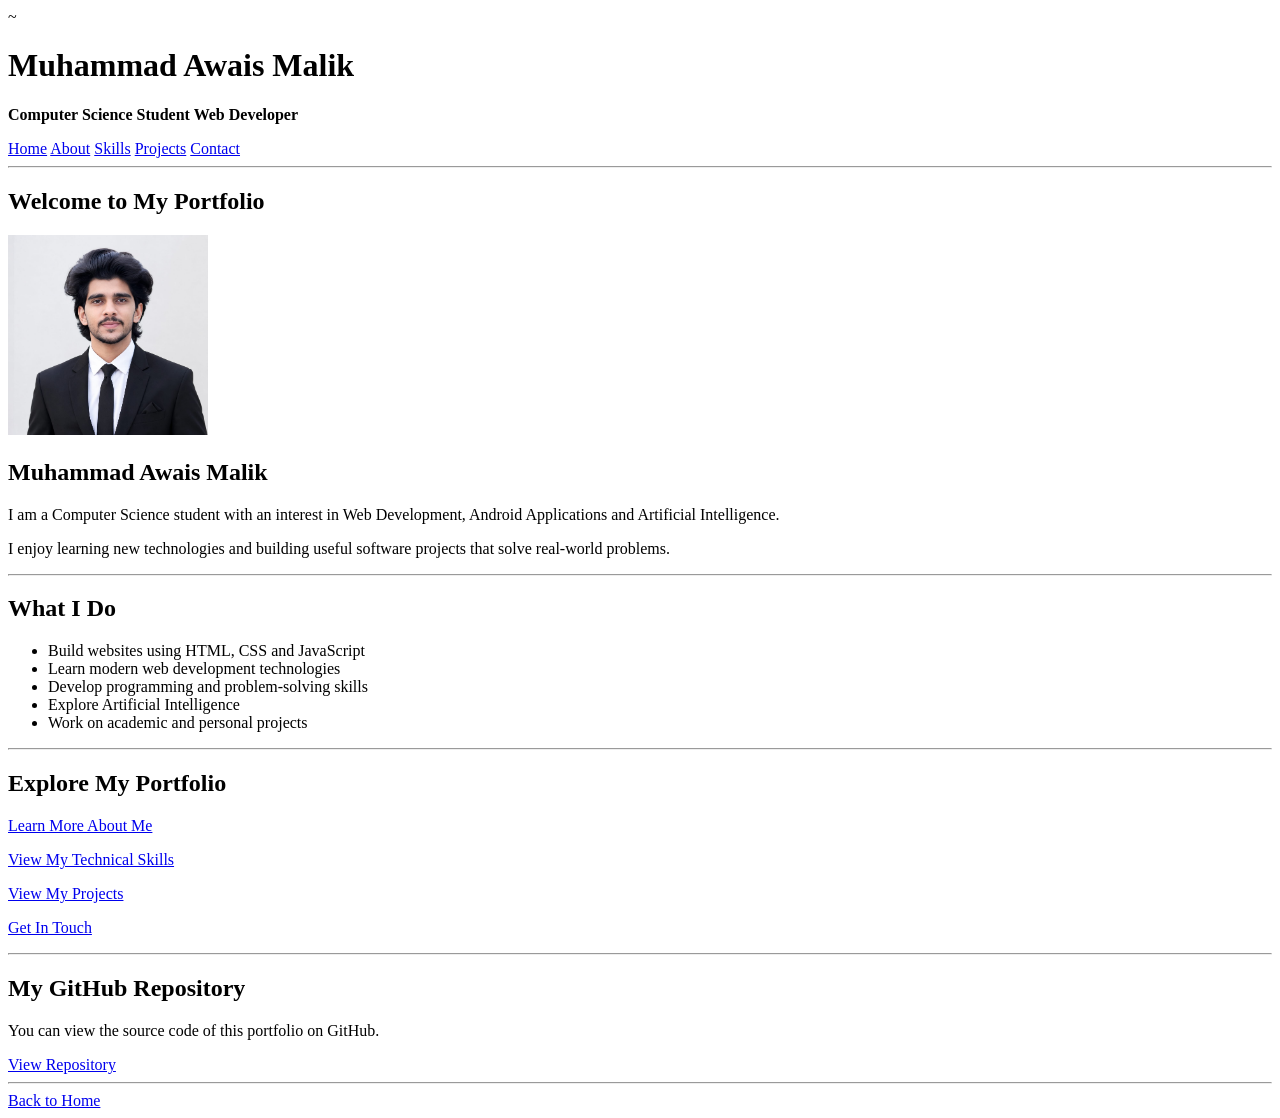
==== index.html @ 21b09820 "Add HTML portfolio" ====
<!DOCTYPE html>

<html lang="en">

<head>
    <meta charset="UTF-8">
    <meta name="viewport" content="width=device-width, initial-scale=1.0">


<title>Muhammad Awais Malik  Portfolio</title>


</head>

<body>



<header>~

    <h1>Muhammad Awais Malik</h1>

    <p><strong>Computer Science Student  Web Developer</strong></p>

    
    <nav>
        <a href="index.html">Home</a> 
        <a href="about.html">About</a> 
        <a href="skills.html">Skills</a> 
        <a href="projects.html">Projects</a> 
        <a href="contact.html">Contact</a>
    </nav>

</header>

<hr>


<main>

    

        <h2>Welcome to My Portfolio</h2>

        
        <img src="awaispic.jpeg" alt="awais pic" width="200" height="200">

        <h2>Muhammad Awais Malik</h2>

        <p>
            I am a Computer Science student with an interest in
            Web Development, Android Applications and Artificial Intelligence.
        </p>

        <p>
            I enjoy learning new technologies and building useful
            software projects that solve real-world problems.
        </p>

    

    <hr>

    
    

        <h2>What I Do</h2>

        <ul>
      <li>Build websites using HTML, CSS and JavaScript</li>
      <li>Learn modern web development technologies</li>
      <li>Develop programming and problem-solving skills</li>
            <li>Explore Artificial Intelligence</li>
            <li>Work on academic and personal projects</li>
        </ul>

    

    <hr>

    
  

        <h2>Explore My Portfolio</h2>

        <p>
            <a href="about.html">Learn More About Me</a>
        </p>

        <p>
            <a href="skills.html">View My Technical Skills</a>
        </p>

        <p>
            <a href="projects.html">View My Projects</a>
        </p>

        <p>
            <a href="contacts.html">Get In Touch</a>
        </p>

    

    <hr>

   
    

        <h2>My GitHub Repository</h2>

        <p>
            You can view the source code of this portfolio on GitHub.
        </p>

        
        <a href="https://github.com/yourusername/My-Portfolio"
           target="_blank">
            View Repository
        </a>

    

</main>

<hr>


<footer>

    
        <a href="index.html">Back to Home</a>
    

    

</footer>

</body>

</html>
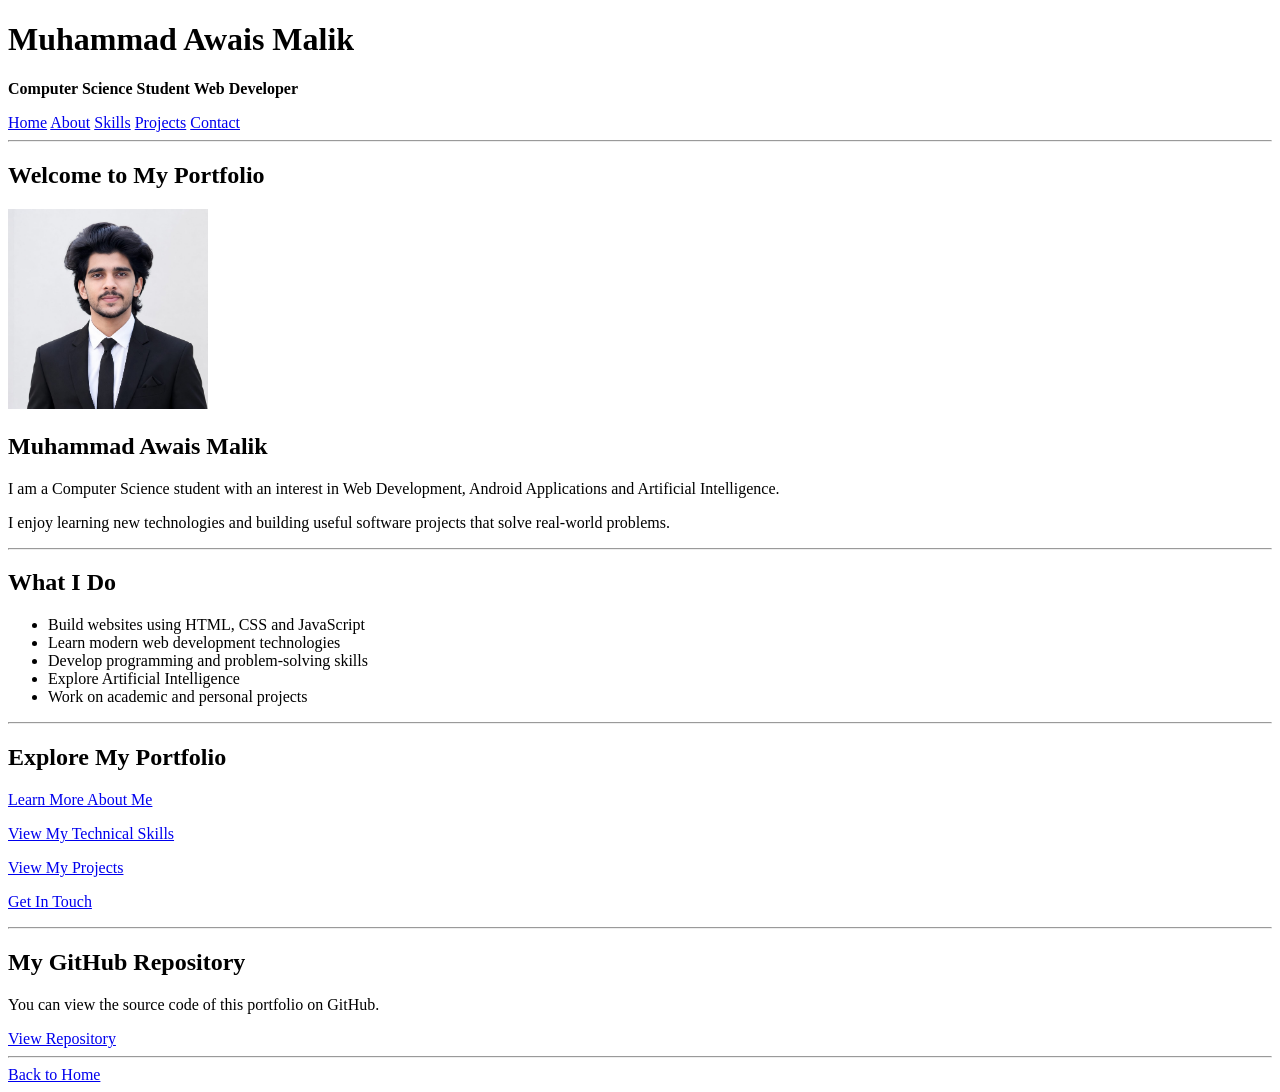
==== commit f54c84b0: "test" ====
--- a/index.html
+++ b/index.html
@@ -6,17 +6,17 @@
     <meta charset="UTF-8">
     <meta name="viewport" content="width=device-width, initial-scale=1.0">
 
-
+ <link rel="stylesheet" href="">
 <title>Muhammad Awais Malik  Portfolio</title>
 
-
+<link rel="stylesheet" href="index.css">
 </head>
 
 <body>
 
 
 
-<header>~
+<header>
 
     <h1>Muhammad Awais Malik</h1>
 
@@ -40,19 +40,19 @@
 
     
 
-        <h2>Welcome to My Portfolio</h2>
+        <h2 class="heading">Welcome to My Portfolio</h2>
 
         
         <img src="awaispic.jpeg" alt="awais pic" width="200" height="200">
 
-        <h2>Muhammad Awais Malik</h2>
+        <h2 class="heading">Muhammad Awais Malik</h2>
 
         <p>
             I am a Computer Science student with an interest in
             Web Development, Android Applications and Artificial Intelligence.
         </p>
 
-        <p>
+        <p class="heading">
             I enjoy learning new technologies and building useful
             software projects that solve real-world problems.
         </p>
@@ -113,8 +113,7 @@
         </p>
 
         
-        <a href="https://github.com/yourusername/My-Portfolio"
-           target="_blank">
+        <a href="https://github.com/awaismalik0031-droid/my-portfolio">
             View Repository
         </a>
 
